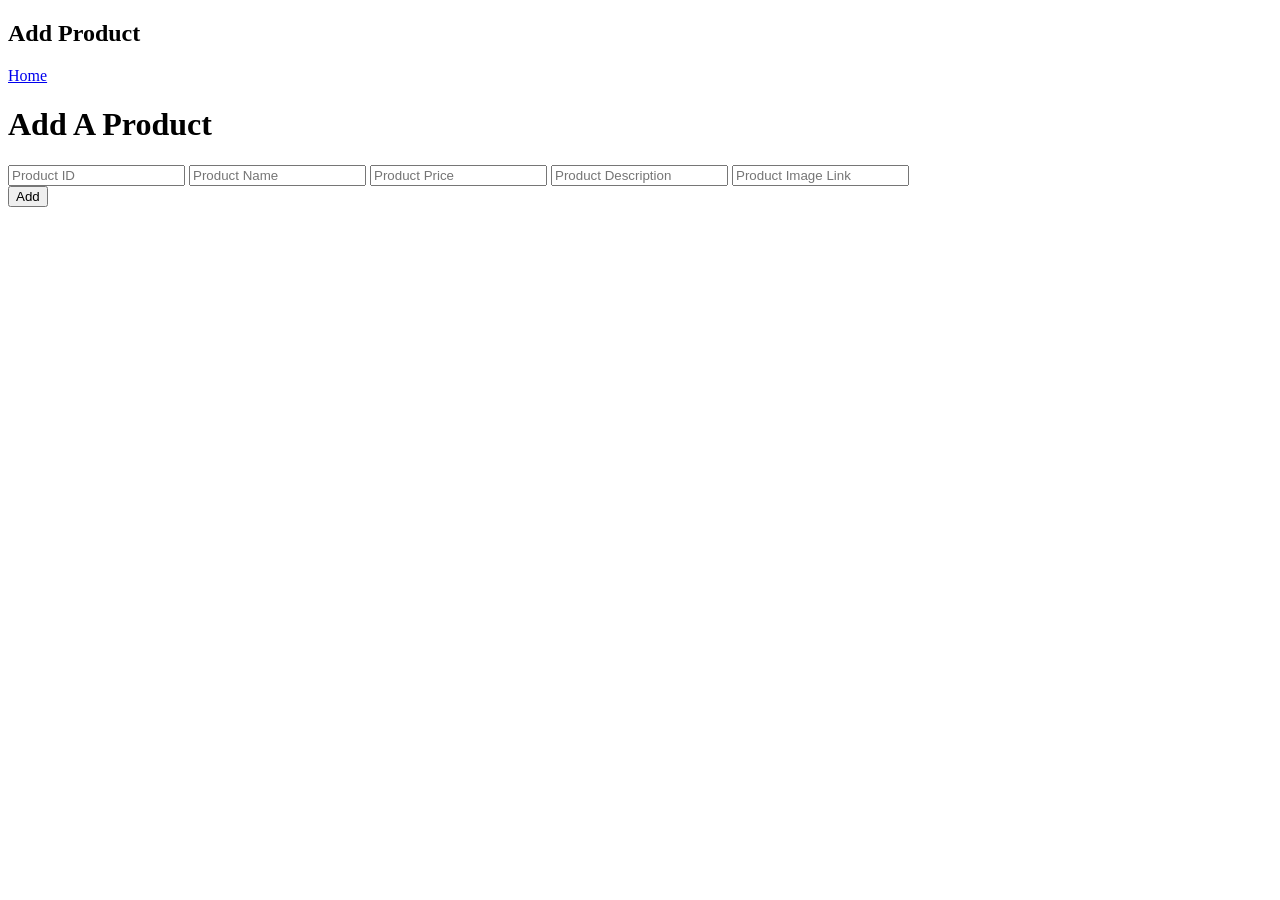
==== add.html @ 9e6ee4e6 "Create add.html" ====
<!DOCTYPE html>
<html lang="en">
  <head>
    <meta charset="UTF-8" />
    <meta name="viewport" content="width=device-width, initial-scale=1.0" />
    <title>Add Product</title>
    <link rel="stylesheet" href="add.css" />
  </head>
  <body>
    <div class="navbar">
      <h2>Add Product</h2>
      <a href="homepage.html">Home</a>
    </div>
    <div class="main">
      <div class="container">
        <h1>Add A Product</h1>

        <input id="productId" type="text" placeholder="Product ID" />
        <input id="productName" type="text" placeholder="Product Name" />
        <input id="productPrice" type="text" placeholder="Product Price" />
        <input
          id="productDescription"
          type="text"
          placeholder="Product Description"
        />
        <input id="productImage" type="text" placeholder="Product Image Link" />
      </div>
      <div class="delete">
        <button onclick="addProduct()">
          Add
        </button>
      </div>
    </div>
    <script src="products.js"></script>
    <script src="add.js"></script>
  </body>
</html>
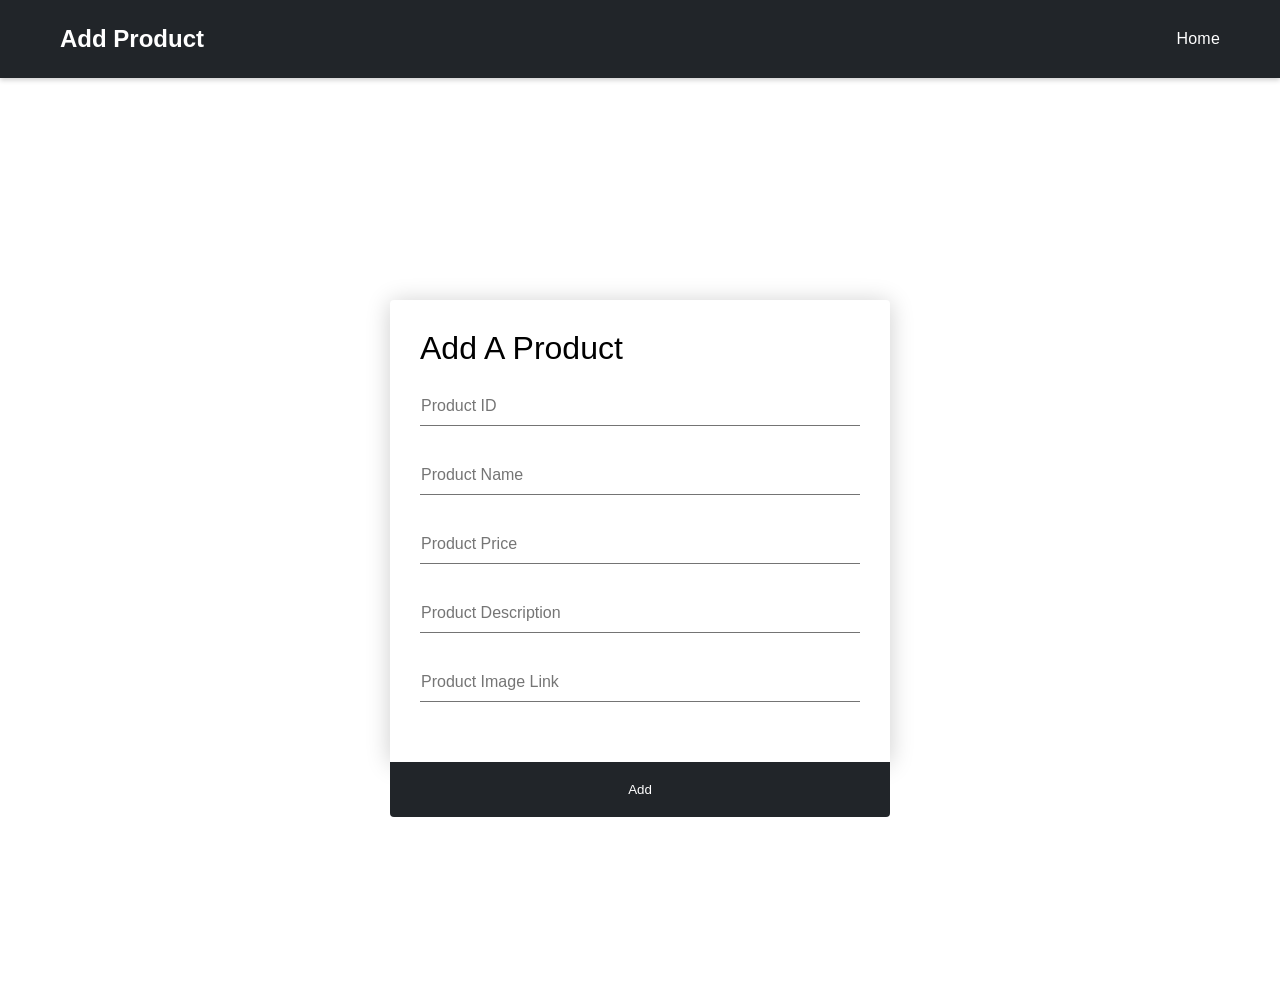
==== commit 3a48cdd2: "Update add.html" ====
--- a/add.html
+++ b/add.html
@@ -15,9 +15,9 @@
       <div class="container">
         <h1>Add A Product</h1>
 
-        <input id="productId" type="text" placeholder="Product ID" />
+        <input id="productId" type="number" placeholder="Product ID" />
         <input id="productName" type="text" placeholder="Product Name" />
-        <input id="productPrice" type="text" placeholder="Product Price" />
+        <input id="productPrice" type="number" placeholder="Product Price" />
         <input
           id="productDescription"
           type="text"
--- a/add.css
+++ b/add.css
@@ -0,0 +1,90 @@
+* {
+  margin: 0;
+  padding: 0;
+  box-sizing: border-box;
+}
+body {
+  background-color: white;
+  font-family: sans-serif;
+}
+.main {
+  display: flex;
+  flex-direction: column;
+  justify-content: center;
+  align-items: center;
+  height: 100vh;
+}
+
+.container {
+  width: 500px;
+  box-shadow: 0 2px 25px rgba(0, 0, 0, 0.2);
+  border-radius: 4px;
+  display: flex;
+  flex-direction: column;
+  background: #fff;
+  padding: 30px;
+  border-bottom-left-radius: 0px;
+  border-bottom-right-radius: 0px;
+}
+
+.navbar {
+  display: flex;
+  flex-direction: row;
+  justify-content: space-between;
+  background-color: #212529;
+  color: white;
+  padding: 25px 60px;
+  margin-bottom: 30px;
+  box-shadow: 0px 2px 5px rgba(0, 0, 0, 0.2);
+  align-items: center;
+  width: 100%;
+}
+
+h1 {
+  font-weight: 300;
+  margin-bottom: 20px;
+}
+
+input {
+  font-size: 16px;
+  font-family: sans-serif;
+  padding: 10px 1px;
+  border: 0;
+  border-bottom: 1px solid #747474;
+  outline: none;
+  width: 100%;
+  margin-bottom: 30px;
+}
+
+button {
+  width: 500px;
+  background: rgb(33, 37, 41);
+  padding: 20px 30px;
+  text-align: center;
+  border-bottom-left-radius: 4px;
+  border-bottom-right-radius: 4px;
+  color: white;
+  border: none;
+}
+
+a {
+  color: white;
+  text-decoration: none;
+  letter-spacing: 0.2px;
+}
+
+#nomargin {
+  margin-bottom: 10px;
+}
+
+select {
+  width: 100%;
+  margin-bottom: 30px;
+  padding: 10px 1px;
+}
+
+option {
+  padding: 10px;
+  font-size: 16px;
+  border-bottom: 1px solid #ccc;
+}
